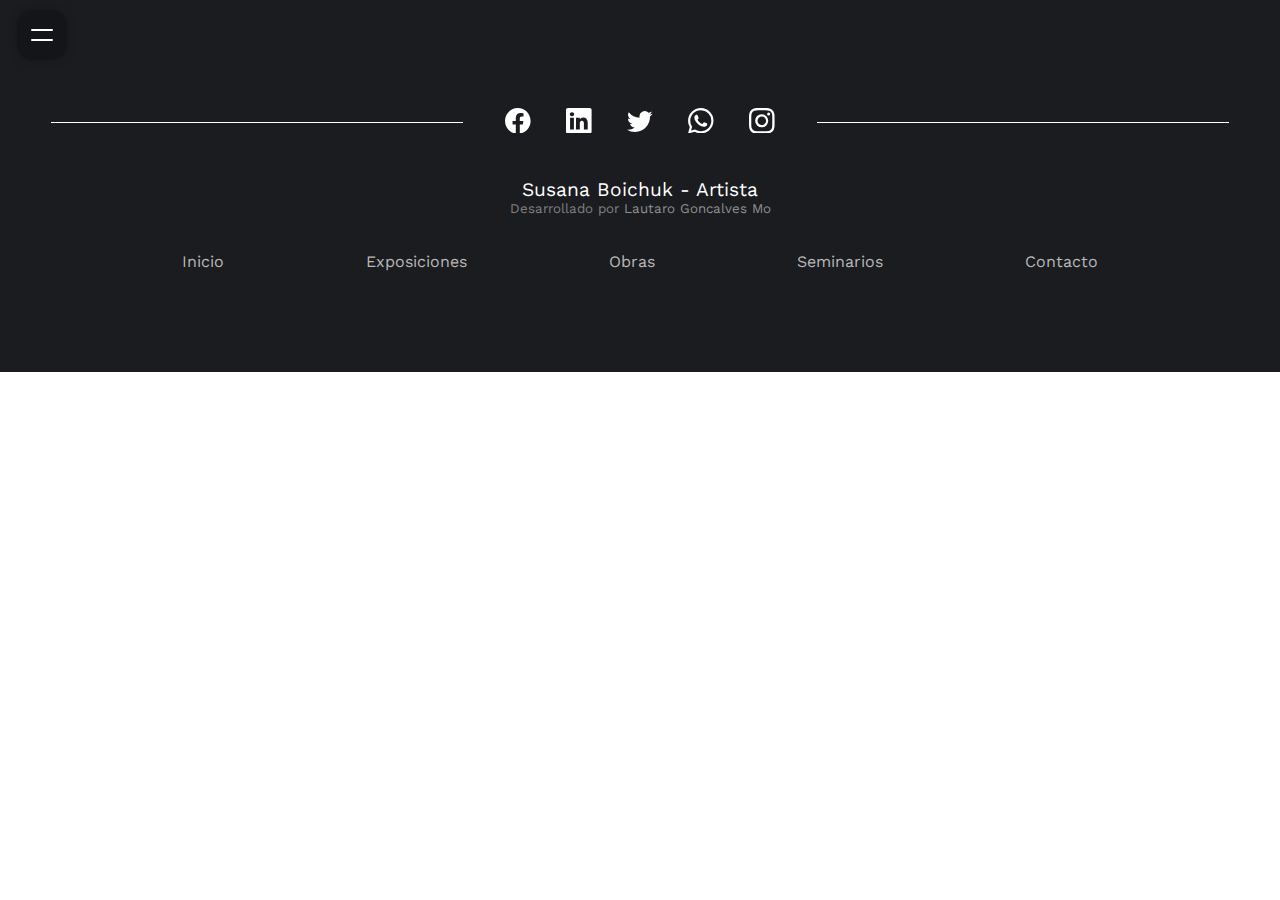
==== pages/contacto.html @ 37fabdef "31/8" ====
<!DOCTYPE html>
<html lang="en">
<head>
    <meta charset="UTF-8">
    <meta http-equiv="X-UA-Compatible" content="IE=edge">
    <meta name="viewport" content="width=device-width, initial-scale=1.0">
    <title>Susana Boichuk - Contacto</title>
    <link rel="stylesheet" href="../styles/styles.css">
    <!--LightBox 2-->
    <link rel="stylesheet" href="../styles/lightbox2/css/lightbox.css">
    <!-- Chrome, Firefox OS and Opera -->
    <meta name="theme-color" content="#fff">
    <!-- Windows Phone -->
    <meta name="msapplication-navbutton-color" content="#fff">
    <!-- iOS Safari -->
    <meta name="apple-mobile-web-app-status-bar-style" content="#fff">
</head>
<body id="body">
    <header>
        <div class="menu-icon menuBackground">
            <input class="menu-icon__cheeckbox" id="menuButton" type="checkbox">
            <div>
                <span class="menuLine"></span>
                <span class="menuLine"></span>
            </div>
        </div>
        <div id="menuSpace" class="invisible">
            <div id="menu">
                <div id="menuItems">
                    <a id="menuItemOption1" class="menuItemOption" href="../index.html">Inicio</a>
                    <a id="menuItemOption2" class="menuItemOption" href="exposiciones.html">Exposiciones</a>
                    <a id="menuItemOption3" class="menuItemOption" href="obras.html">Obras</a>
                    <a id="menuItemOption4" class="menuItemOption" href="seminarios.html">Seminarios</a> 
                    <a id="menuItemOption5" class="menuItemOption" onclick="closeMenu()">Contacto</a>
                </div>
            </div>
            <div id="menuBackground"></div>
        </div>
    </header>
    <main>
    </main>
    <footer>
        <div id="footerLogoContainer">
            <div>
                <a href="https://www.facebook.com">
                    <svg xmlns="http://www.w3.org/2000/svg" class="footerLogo" fill="currentColor" viewBox="0 0 16 16">
                        <path d="M16 8.049c0-4.446-3.582-8.05-8-8.05C3.58 0-.002 3.603-.002 8.05c0 4.017 2.926 7.347 6.75 7.951v-5.625h-2.03V8.05H6.75V6.275c0-2.017 1.195-3.131 3.022-3.131.876 0 1.791.157 1.791.157v1.98h-1.009c-.993 0-1.303.621-1.303 1.258v1.51h2.218l-.354 2.326H9.25V16c3.824-.604 6.75-3.934 6.75-7.951z"/>
                    </svg>
                </a>
                <a href="https://www.linkedin.com">
                    <svg xmlns="http://www.w3.org/2000/svg" class="footerLogo" fill="currentColor" viewBox="0 0 16 16">
                        <path d="M0 1.146C0 .513.526 0 1.175 0h13.65C15.474 0 16 .513 16 1.146v13.708c0 .633-.526 1.146-1.175 1.146H1.175C.526 16 0 15.487 0 14.854V1.146zm4.943 12.248V6.169H2.542v7.225h2.401zm-1.2-8.212c.837 0 1.358-.554 1.358-1.248-.015-.709-.52-1.248-1.342-1.248-.822 0-1.359.54-1.359 1.248 0 .694.521 1.248 1.327 1.248h.016zm4.908 8.212V9.359c0-.216.016-.432.08-.586.173-.431.568-.878 1.232-.878.869 0 1.216.662 1.216 1.634v3.865h2.401V9.25c0-2.22-1.184-3.252-2.764-3.252-1.274 0-1.845.7-2.165 1.193v.025h-.016a5.54 5.54 0 0 1 .016-.025V6.169h-2.4c.03.678 0 7.225 0 7.225h2.4z"/>
                    </svg>
                </a>
                <a href="https://www.twitter.com">
                    <svg xmlns="http://www.w3.org/2000/svg" class="footerLogo" fill="currentColor" viewBox="0 0 16 16">
                        <path d="M5.026 15c6.038 0 9.341-5.003 9.341-9.334 0-.14 0-.282-.006-.422A6.685 6.685 0 0 0 16 3.542a6.658 6.658 0 0 1-1.889.518 3.301 3.301 0 0 0 1.447-1.817 6.533 6.533 0 0 1-2.087.793A3.286 3.286 0 0 0 7.875 6.03a9.325 9.325 0 0 1-6.767-3.429 3.289 3.289 0 0 0 1.018 4.382A3.323 3.323 0 0 1 .64 6.575v.045a3.288 3.288 0 0 0 2.632 3.218 3.203 3.203 0 0 1-.865.115 3.23 3.23 0 0 1-.614-.057 3.283 3.283 0 0 0 3.067 2.277A6.588 6.588 0 0 1 .78 13.58a6.32 6.32 0 0 1-.78-.045A9.344 9.344 0 0 0 5.026 15z"/>
                    </svg>
                </a>
                <a href="https://www.whatsapp.com">
                    <svg xmlns="http://www.w3.org/2000/svg" class="footerLogo" fill="currentColor" viewBox="0 0 16 16">
                        <path d="M13.601 2.326A7.854 7.854 0 0 0 7.994 0C3.627 0 .068 3.558.064 7.926c0 1.399.366 2.76 1.057 3.965L0 16l4.204-1.102a7.933 7.933 0 0 0 3.79.965h.004c4.368 0 7.926-3.558 7.93-7.93A7.898 7.898 0 0 0 13.6 2.326zM7.994 14.521a6.573 6.573 0 0 1-3.356-.92l-.24-.144-2.494.654.666-2.433-.156-.251a6.56 6.56 0 0 1-1.007-3.505c0-3.626 2.957-6.584 6.591-6.584a6.56 6.56 0 0 1 4.66 1.931 6.557 6.557 0 0 1 1.928 4.66c-.004 3.639-2.961 6.592-6.592 6.592zm3.615-4.934c-.197-.099-1.17-.578-1.353-.646-.182-.065-.315-.099-.445.099-.133.197-.513.646-.627.775-.114.133-.232.148-.43.05-.197-.1-.836-.308-1.592-.985-.59-.525-.985-1.175-1.103-1.372-.114-.198-.011-.304.088-.403.087-.088.197-.232.296-.346.1-.114.133-.198.198-.33.065-.134.034-.248-.015-.347-.05-.099-.445-1.076-.612-1.47-.16-.389-.323-.335-.445-.34-.114-.007-.247-.007-.38-.007a.729.729 0 0 0-.529.247c-.182.198-.691.677-.691 1.654 0 .977.71 1.916.81 2.049.098.133 1.394 2.132 3.383 2.992.47.205.84.326 1.129.418.475.152.904.129 1.246.08.38-.058 1.171-.48 1.338-.943.164-.464.164-.86.114-.943-.049-.084-.182-.133-.38-.232z"/>
                    </svg>
                </a>
                <a href="https://www.instagram.com">
                    <svg xmlns="http://www.w3.org/2000/svg" class="footerLogo" fill="currentColor" viewBox="0 0 16 16">
                        <path d="M8 0C5.829 0 5.556.01 4.703.048 3.85.088 3.269.222 2.76.42a3.917 3.917 0 0 0-1.417.923A3.927 3.927 0 0 0 .42 2.76C.222 3.268.087 3.85.048 4.7.01 5.555 0 5.827 0 8.001c0 2.172.01 2.444.048 3.297.04.852.174 1.433.372 1.942.205.526.478.972.923 1.417.444.445.89.719 1.416.923.51.198 1.09.333 1.942.372C5.555 15.99 5.827 16 8 16s2.444-.01 3.298-.048c.851-.04 1.434-.174 1.943-.372a3.916 3.916 0 0 0 1.416-.923c.445-.445.718-.891.923-1.417.197-.509.332-1.09.372-1.942C15.99 10.445 16 10.173 16 8s-.01-2.445-.048-3.299c-.04-.851-.175-1.433-.372-1.941a3.926 3.926 0 0 0-.923-1.417A3.911 3.911 0 0 0 13.24.42c-.51-.198-1.092-.333-1.943-.372C10.443.01 10.172 0 7.998 0h.003zm-.717 1.442h.718c2.136 0 2.389.007 3.232.046.78.035 1.204.166 1.486.275.373.145.64.319.92.599.28.28.453.546.598.92.11.281.24.705.275 1.485.039.843.047 1.096.047 3.231s-.008 2.389-.047 3.232c-.035.78-.166 1.203-.275 1.485a2.47 2.47 0 0 1-.599.919c-.28.28-.546.453-.92.598-.28.11-.704.24-1.485.276-.843.038-1.096.047-3.232.047s-2.39-.009-3.233-.047c-.78-.036-1.203-.166-1.485-.276a2.478 2.478 0 0 1-.92-.598 2.48 2.48 0 0 1-.6-.92c-.109-.281-.24-.705-.275-1.485-.038-.843-.046-1.096-.046-3.233 0-2.136.008-2.388.046-3.231.036-.78.166-1.204.276-1.486.145-.373.319-.64.599-.92.28-.28.546-.453.92-.598.282-.11.705-.24 1.485-.276.738-.034 1.024-.044 2.515-.045v.002zm4.988 1.328a.96.96 0 1 0 0 1.92.96.96 0 0 0 0-1.92zm-4.27 1.122a4.109 4.109 0 1 0 0 8.217 4.109 4.109 0 0 0 0-8.217zm0 1.441a2.667 2.667 0 1 1 0 5.334 2.667 2.667 0 0 1 0-5.334z"/>
                    </svg>
                </a>
            </div>
        </div>
        <div id="footerCredits">
            <p>Susana Boichuk - Artista</p>
            <p>Desarrollado por <a href="https://www.github.com/lautigoncs">Lautaro Goncalves Mo</a></p>
        </div>
        <div id="footerSubPages">
            <a class="footerSubPageOption">Inicio</a>
            <a class="footerSubPageOption">Exposiciones</a>
            <a class="footerSubPageOption">Obras</a>
            <a class="footerSubPageOption">Seminarios</a> 
            <a class="footerSubPageOption">Contacto</a>
        </div>
    </footer>
    <script src="../js/menu.js" defer></script>
    <script src="../styles/lightbox2/js/lightbox-plus-jquery.js" defer></script>
</body>
</html>
---- styles/styles.css ----
@import url("https://fonts.googleapis.com/css2?family=Dancing+Script:wght@400;500;600;700&display=swap");
@import url("https://fonts.googleapis.com/css2?family=Work+Sans:ital,wght@0,100;0,200;0,300;0,400;0,500;0,600;0,700;0,800;0,900;1,100;1,200;1,300;1,400;1,500;1,600;1,700;1,800;1,900&display=swap");
.menu-icon {
  position: fixed;
  z-index: 101;
  width: 50px;
  height: 50px;
  cursor: pointer;
  margin: 10px 17px 17px;
  border-radius: 15px;
  transition: all 0.2s cubic-bezier(0.1, 0.82, 0.76, 0.965);
}
.menu-icon .menu-icon__cheeckbox {
  display: block;
  width: 100%;
  height: 100%;
  position: relative;
  cursor: pointer;
  z-index: 2;
  -webkit-touch-callout: none;
  position: absolute;
  opacity: 0;
}
.menu-icon div {
  margin: auto;
  position: absolute;
  top: 0;
  right: 0;
  left: 0;
  bottom: 0;
  width: 22px;
  height: 12px;
}
.menu-icon span {
  position: absolute;
  display: block;
  width: 100%;
  height: 2px;
  background-color: #fff;
  border-radius: 1px;
  transition: all 0.2s cubic-bezier(0.1, 0.82, 0.76, 0.965);
}
.menu-icon span:first-of-type {
  top: 0;
}
.menu-icon span:last-of-type {
  bottom: 0;
}
.menu-icon.active span:first-of-type,
.menu-icon .menu-icon__cheeckbox:checked + div span:first-of-type {
  transform: rotate(45deg);
  top: 5px;
}
.menu-icon.active span:last-of-type,
.menu-icon .menu-icon__cheeckbox:checked + div span:last-of-type {
  transform: rotate(-45deg);
  bottom: 5px;
}
.menu-icon.active:hover span:first-of-type, .menu-icon.active:hover span:last-of-type, .menu-icon:hover .menu-icon__cheeckbox:checked + div span:first-of-type, .menu-icon:hover .menu-icon__cheeckbox:checked + div span:last-of-type {
  width: 22px;
}
@media (min-width: 1024px) {
  .menu-icon:hover span:first-of-type {
    width: 26px;
  }
  .menu-icon:hover span:last-of-type {
    width: 12px;
  }
}

@media (max-width: 750px) {
  .menu-icon {
    margin: 2% !important;
  }
}
.menuBackground {
  box-shadow: 0px 0px 10px rgba(0, 0, 0, 0.203);
  background-color: rgba(0, 0, 0, 0.24);
}

/* handwritten font */
/* text font */
/* hero  section */
#mainHeroMain {
  display: flex;
  flex-direction: column;
  align-items: center;
  justify-content: center;
  margin-bottom: 50px;
}

#mainHeroContent {
  position: absolute;
  display: flex;
  height: 83vh;
  width: 83vw;
  flex-direction: column;
  justify-content: center;
  align-items: center;
  background-color: rgba(204, 157, 139, 0.29);
  backdrop-filter: blur(14px);
  -webkit-backdrop-filter: blur(14px);
  border-radius: 10px;
  box-shadow: 0px 0px 50px rgba(0, 0, 0, 0.4392156863);
}
#mainHeroContent a {
  width: 100%;
  text-align: center;
}

.mainHeroMainBackground {
  height: 98vh;
  width: 98vw;
  background-image: url(../assets/main/heroBG.jpg);
  background-size: cover;
  background-position: center;
  margin: 10px;
  border-radius: 10px;
}

.mainTitle {
  font-size: 5vw;
  font-family: "Dancing Script", cursive !important;
  color: white;
  text-shadow: 0px 0px 15px rgb(0, 0, 0);
}

.SBButton {
  padding: 1%;
  border: solid 4px white;
  color: white;
  background-color: rgba(255, 255, 255, 0.48);
  font-family: "Work Sans", sans-serif;
  border-radius: 66px;
  transform: translateZ(0);
  font-size: 1.5vw;
  width: 15%;
  cursor: pointer;
  transition: transform 0.3s, background-color 0.3s, box-shadow 0.8s, border 0.3s;
}
.SBButton:hover {
  transform: scale(103%);
  background-color: rgba(255, 255, 255, 0.573);
  box-shadow: 0px 0px 20px rgba(255, 255, 255, 0.234);
}
@media (max-width: 1024px) {
  .SBButton:hover {
    transform: scale(100%);
    background-color: rgba(255, 255, 255, 0.48);
    box-shadow: 0px 0px 0px;
  }
}
.SBButton:active {
  transform: scale(96.5%);
  background-color: rgba(255, 255, 255, 0.413);
  box-shadow: 0px 0px 10px rgba(255, 255, 255, 0.334);
  border: solid 4px rgb(212, 212, 212);
}

.SBBUttonDark {
  border: solid 2px rgb(0, 0, 0);
  color: black;
  background-color: rgba(184, 184, 184, 0.28);
  width: 27%;
}
.SBBUttonDark:hover {
  background-color: rgba(0, 0, 0, 0.168);
  box-shadow: 0px 0px 20px rgba(0, 0, 0, 0.234);
}
@media (max-width: 1024px) {
  .SBBUttonDark:hover {
    background-color: rgba(184, 184, 184, 0.28);
    box-shadow: 0px 0px 0px;
  }
}
.SBBUttonDark:active {
  background-color: rgba(51, 51, 51, 0.413);
  box-shadow: 0px 0px 10px rgba(0, 0, 0, 0.334);
  border: solid 2px rgb(0, 0, 0);
}

@media (max-width: 1200px) and (min-width: 651px) {
  .mainTitle {
    font-size: 8vw;
  }
  .SBButton {
    font-size: 2.5vw;
    width: 18%;
  }
  .SBBUttonDark {
    width: 70%;
  }
}
@media (max-width: 650px) {
  .mainTitle {
    font-size: 10vw;
  }
  .SBButton {
    font-size: 3.5vw;
    width: 22%;
    border: solid 2px white;
  }
  .SBButton:active {
    border: solid 2px rgb(212, 212, 212);
  }
  .SBBUttonDark {
    width: 70%;
    border: solid 2px black;
  }
  .SBBUttonDark:active {
    border: solid 2px rgb(0, 0, 0);
  }
}
@media (max-width: 500px) {
  .mainTitle {
    font-size: 12vw;
    text-align: center;
  }
  .SBButton {
    font-size: 5.5vw;
    width: 33%;
    margin: 2%;
  }
  .SBBUttonDark {
    width: 67%;
  }
  .mainHeroMainBackground {
    width: 96vw;
  }
}
/* text  section */
.mainTextSection {
  display: flex;
  min-height: 35vh;
  align-items: center;
  padding: 1.5% 3%;
}
.mainTextSection:last-child {
  flex-direction: row-reverse;
}

.mainTxtText {
  font-family: "Work Sans", sans-serif;
  font-weight: 300;
  position: relative;
  background-color: #fff;
  font-size: 1.4vw;
  margin-bottom: 5%;
}

.mainTextContainer {
  display: flex;
  flex-direction: column;
  position: relative;
  left: 55px;
}
.mainTextContainer a {
  text-align: start !important;
}

#mainTxt2 {
  position: relative !important;
  left: -56px !important;
  text-align: right !important;
}
#mainTxt2 a {
  text-align: right !important;
}

.mainTxtImg {
  border-radius: 10px;
}

@media (max-width: 1200px) and (min-width: 801px) {
  .mainTxtImg {
    width: 43vw;
  }
  .mainTxtText {
    font-size: 1.7vw;
  }
}
@media (max-width: 800px) and (min-width: 651px) {
  .mainTxtImg {
    width: 60vw;
  }
}
@media (max-width: 900px) {
  .mainTextSection {
    flex-direction: column-reverse !important;
    margin: 2%;
    min-height: 100vw;
    justify-content: flex-end;
  }
  .mainTextSection p, .mainTextSection #mainTxt2 {
    text-align: center !important;
    max-width: 100%;
    font-size: 3.5vw;
    left: 0 !important;
  }
  .mainTextSection p a, .mainTextSection #mainTxt2 a {
    text-align: center !important;
  }
  .mainTextSection .mainTextContainer {
    left: 0 !important;
  }
  .mainTextSection .mainTextContainer a {
    text-align: center !important;
  }
  .mainTxtImg {
    width: 70vw;
  }
}
@media (max-width: 500px) {
  .mainTextSection {
    height: 123vw;
  }
  .mainTextSection p, .mainTextSection #mainTxt2 {
    max-width: 100%;
    font-size: 3.5vw;
  }
  .mainTxtImg {
    width: 90vw;
  }
}
/* featured  section */
#featuredSection {
  display: flex;
  flex-direction: column;
  align-items: center;
  justify-items: center;
  padding: 3%;
  margin-top: 3%;
  background-image: linear-gradient(180deg, rgb(255, 255, 255) 0%, rgb(168, 168, 168) 100%);
}
#featuredSection h2 {
  font-family: "Work Sans", sans-serif;
  font-weight: normal;
  font-size: 2vw;
}

.allPaintingsButton {
  width: 100%;
  text-align: center;
}

.featuredImg {
  width: 22vw;
  height: 100%;
}

.fetaturedImageContainer {
  display: flex;
  flex-direction: column;
  background-color: #fff;
  margin: 1vw 0;
  align-items: center;
  align-content: center;
  color: black;
  text-decoration: none;
  font-family: "Work Sans", sans-serif;
  box-shadow: 0px 0px 15px rgba(0, 0, 0, 0.2135);
  border-radius: 10px;
  transition: transform 0.5s, outline 0.5s, box-shadow 0.5s;
}
.fetaturedImageContainer img {
  border-radius: 5px;
  margin: 5px;
}
.fetaturedImageContainer p {
  margin: 1%;
  text-align: center;
}
.fetaturedImageContainer:hover {
  transform: scale(102%);
  box-shadow: 0px 0px 25px rgba(0, 0, 0, 0.434);
}
@media (max-width: 1000px) {
  .fetaturedImageContainer:hover {
    transform: scale(100%);
    box-shadow: 0px 0px 15px rgba(0, 0, 0, 0.2135);
  }
}
.fetaturedImageContainer:active {
  transform: scale(99%);
  box-shadow: 0px 0px 15px rgba(0, 0, 0, 0.2135);
}

#featuredImagesSection {
  display: flex;
  flex-wrap: wrap;
  justify-content: space-evenly;
}

@media (max-width: 1000px) {
  #featuredSection h2 {
    font-size: 4vw;
  }
}
@media (max-width: 900px) {
  .featuredImg {
    width: 40vw !important;
  }
}
@media (max-width: 650px) {
  .featuredImg {
    width: 78vw !important;
  }
  #featuredSection h2 {
    font-size: 8vw;
  }
}
#menuBackground {
  position: fixed;
  z-index: 99;
  overflow: hidden;
  background-color: rgba(255, 184, 146, 0.518);
  height: 100vh;
  width: 100vw;
  backdrop-filter: blur(20px);
  -webkit-backdrop-filter: blur(20px);
  animation-name: backgroundStart;
  animation-duration: 0.8s;
}

#menu {
  display: flex;
  align-items: center;
  justify-content: center;
  position: fixed;
  z-index: 100;
  height: 100vh;
  width: 100vw;
}

#menuItems {
  display: flex;
  flex-direction: column;
  height: 75%;
  width: 25%;
  align-items: center;
  justify-content: center;
}
#menuItems a {
  font-size: 2.5vw;
  margin-bottom: 10vh;
  color: white;
  text-decoration: none !important;
}
#menuItems a:last-child {
  margin-bottom: 0;
}

@media (max-height: 600px) {
  #menuItems {
    flex-direction: row;
    width: 100%;
  }
  #menuItems a {
    margin-bottom: 0 !important;
    margin-right: 4vw !important;
    font-size: 3vw !important;
  }
  #menuItems a:last-of-type {
    margin-right: 0 !important;
  }
}
@media (max-width: 750px) {
  #menuItems {
    width: 50%;
  }
  #menuItemOption1 {
    font-size: 4.5vw !important;
    margin-bottom: 5vh !important;
  }
  #menuItemOption2 {
    font-size: 4.5vw !important;
    margin-bottom: 5vh !important;
  }
  #menuItemOption3 {
    font-size: 4.5vw !important;
    margin-bottom: 5vh !important;
  }
  #menuItemOption4 {
    font-size: 4.5vw !important;
    margin-bottom: 5vh !important;
  }
  #menuItemOption5 {
    font-size: 4.5vw !important;
    margin-bottom: 5vh !important;
  }
}
@media (max-width: 450px) {
  #menuItemOption1 {
    font-size: 11vw !important;
    margin-bottom: 4vh !important;
  }
  #menuItemOption2 {
    font-size: 11vw !important;
    margin-bottom: 4vh !important;
  }
  #menuItemOption3 {
    font-size: 11vw !important;
    margin-bottom: 4vh !important;
  }
  #menuItemOption4 {
    font-size: 11vw !important;
    margin-bottom: 4vh !important;
  }
  #menuItemOption5 {
    font-size: 11vw !important;
    margin-bottom: 4vh !important;
  }
}
/*animation start*/
#menuItemOption1 {
  animation-name: menuItemStart;
  animation-duration: 1.2s;
  font-family: "Work Sans", sans-serif;
  transition: transform 0.3s;
}
#menuItemOption1:hover {
  transform: scale(110%);
  cursor: pointer;
}
@media (max-width: 1024px) {
  #menuItemOption1:hover {
    transform: scale(100%);
  }
}
#menuItemOption1:active {
  transform: scale(98%);
}

#menuItemOption2 {
  animation-name: menuItemStart;
  animation-duration: 1.4s;
  font-family: "Work Sans", sans-serif;
  transition: transform 0.3s;
}
#menuItemOption2:hover {
  transform: scale(110%);
  cursor: pointer;
}
@media (max-width: 1024px) {
  #menuItemOption2:hover {
    transform: scale(100%);
  }
}
#menuItemOption2:active {
  transform: scale(98%);
}

#menuItemOption3 {
  animation-name: menuItemStart;
  animation-duration: 1.6s;
  font-family: "Work Sans", sans-serif;
  transition: transform 0.3s;
}
#menuItemOption3:hover {
  transform: scale(110%);
  cursor: pointer;
}
@media (max-width: 1024px) {
  #menuItemOption3:hover {
    transform: scale(100%);
  }
}
#menuItemOption3:active {
  transform: scale(98%);
}

#menuItemOption4 {
  animation-name: menuItemStart;
  animation-duration: 1.8s;
  font-family: "Work Sans", sans-serif;
  transition: transform 0.3s;
}
#menuItemOption4:hover {
  transform: scale(110%);
  cursor: pointer;
}
@media (max-width: 1024px) {
  #menuItemOption4:hover {
    transform: scale(100%);
  }
}
#menuItemOption4:active {
  transform: scale(98%);
}

#menuItemOption5 {
  animation-name: menuItemStart;
  animation-duration: 2s;
  font-family: "Work Sans", sans-serif;
  transition: transform 0.3s;
}
#menuItemOption5:hover {
  transform: scale(110%);
  cursor: pointer;
}
@media (max-width: 1024px) {
  #menuItemOption5:hover {
    transform: scale(100%);
  }
}
#menuItemOption5:active {
  transform: scale(98%);
}

@keyframes menuItemStart {
  0% {
    transform: translateY(150px);
    opacity: 0;
  }
  100% {
    transform: translateY(0);
    opacity: 100;
  }
}
@keyframes backgroundStart {
  0% {
    opacity: 0;
  }
  100% {
    opacity: 100%;
  }
}
/*animation end*/
.menuBackgroundEnd {
  animation-name: menuBackgroundEnd !important;
  animation-duration: 0.5s !important;
}

.menuItemOptionEnd {
  animation-name: menuItemOptionEnd !important;
  animation-duration: 0.4s !important;
  animation-timing-function: ease-in;
  animation-fill-mode: both;
}

@keyframes menuBackgroundEnd {
  100% {
    opacity: 100%;
  }
  100% {
    opacity: 0;
  }
}
@keyframes menuItemOptionEnd {
  0% {
    transform: translateY(0);
    opacity: 100;
  }
  100% {
    transform: translateY(50px);
    opacity: 0;
  }
}
footer {
  min-height: 30vh;
  background-color: rgb(27, 28, 32);
  padding: 4%;
  display: flex;
  justify-content: center;
  align-items: center;
  flex-direction: column;
}

#footerLogoContainer {
  display: flex;
  width: 100%;
  justify-content: space-between;
  align-items: center;
}
#footerLogoContainer div {
  display: flex;
  justify-content: center;
  align-items: center;
  width: 30%;
}
#footerLogoContainer div a {
  margin: 5%;
}
#footerLogoContainer::before, #footerLogoContainer::after {
  width: 35%;
  content: "";
  border-top: 1px solid #ffffff;
}

.footerLogo {
  height: 2vw;
  color: white;
  transition: color 0.05s, transform 0.05s;
}
.footerLogo:active {
  color: gray;
  transform: scale(95%);
}

.footerLines {
  border-top: solid 1px gray;
  height: 50px;
  width: 100%;
  position: absolute;
}

#footerCredits {
  display: flex;
  flex-direction: column;
  align-items: center;
  color: white;
  font-family: "Work Sans", sans-serif;
  margin: 2%;
}
#footerCredits p:first-of-type {
  font-size: 1.5vw;
}
#footerCredits p:last-of-type {
  color: gray;
  font-size: smaller;
}
#footerCredits p a {
  color: rgb(144, 144, 144);
  text-decoration: none;
  transition: color 0.5s, transform 0.1s;
}
#footerCredits p a:hover {
  color: gray;
}
#footerCredits p a:active {
  display: inline-block;
  color: rgb(80, 80, 80);
  transform: scale(98%);
}

@media (max-width: 1000px) {
  #footerLogoContainer:before, #footerLogoContainer:after {
    width: 30%;
  }
  .footerLogo {
    height: 4vw;
  }
  #footerCredits p {
    text-align: center;
  }
  #footerCredits p:first-of-type {
    font-size: 2.5vw;
  }
}
@media (max-width: 550px) {
  #footerLogoContainer {
    margin: 5%;
  }
  #footerLogoContainer:before, #footerLogoContainer:after {
    width: 25%;
  }
  .footerLogo {
    height: 5vw;
  }
  #footerCredits {
    margin: 5%;
  }
  #footerCredits p:first-of-type {
    font-size: 5vw;
  }
  #footerSubPages {
    margin: 5%;
  }
}
@media (max-width: 400px) {
  #footerLogoContainer {
    margin: 10%;
  }
  #footerLogoContainer:before, #footerLogoContainer:after {
    width: 20%;
  }
  .footerLogo {
    height: 7vw;
  }
  #footerCredits {
    margin: 5%;
  }
  #footerCredits p:first-of-type {
    font-size: 6vw;
  }
  #footerSubPages {
    margin: 10%;
  }
}
#footerSubPages {
  display: flex;
  flex-wrap: wrap;
  width: 100%;
  justify-content: space-evenly;
}
#footerSubPages .footerSubPageOption {
  color: #b8b8b8;
  text-decoration: none;
  font-family: "Work Sans", sans-serif;
  margin: 1%;
  cursor: pointer;
  transition: color 0.1s, transform 0.1s;
}
#footerSubPages .footerSubPageOption:hover {
  color: rgb(214, 214, 214);
}
#footerSubPages .footerSubPageOption:active {
  color: rgb(100, 100, 100);
  transform: scale(98%);
}

* {
  margin: 0;
  border: 0;
}

html {
  scroll-behavior: smooth;
}

.disbleScrolling {
  height: 100%;
  overflow: hidden;
}

.invisible {
  display: none;
}

/*# sourceMappingURL=styles.css.map */
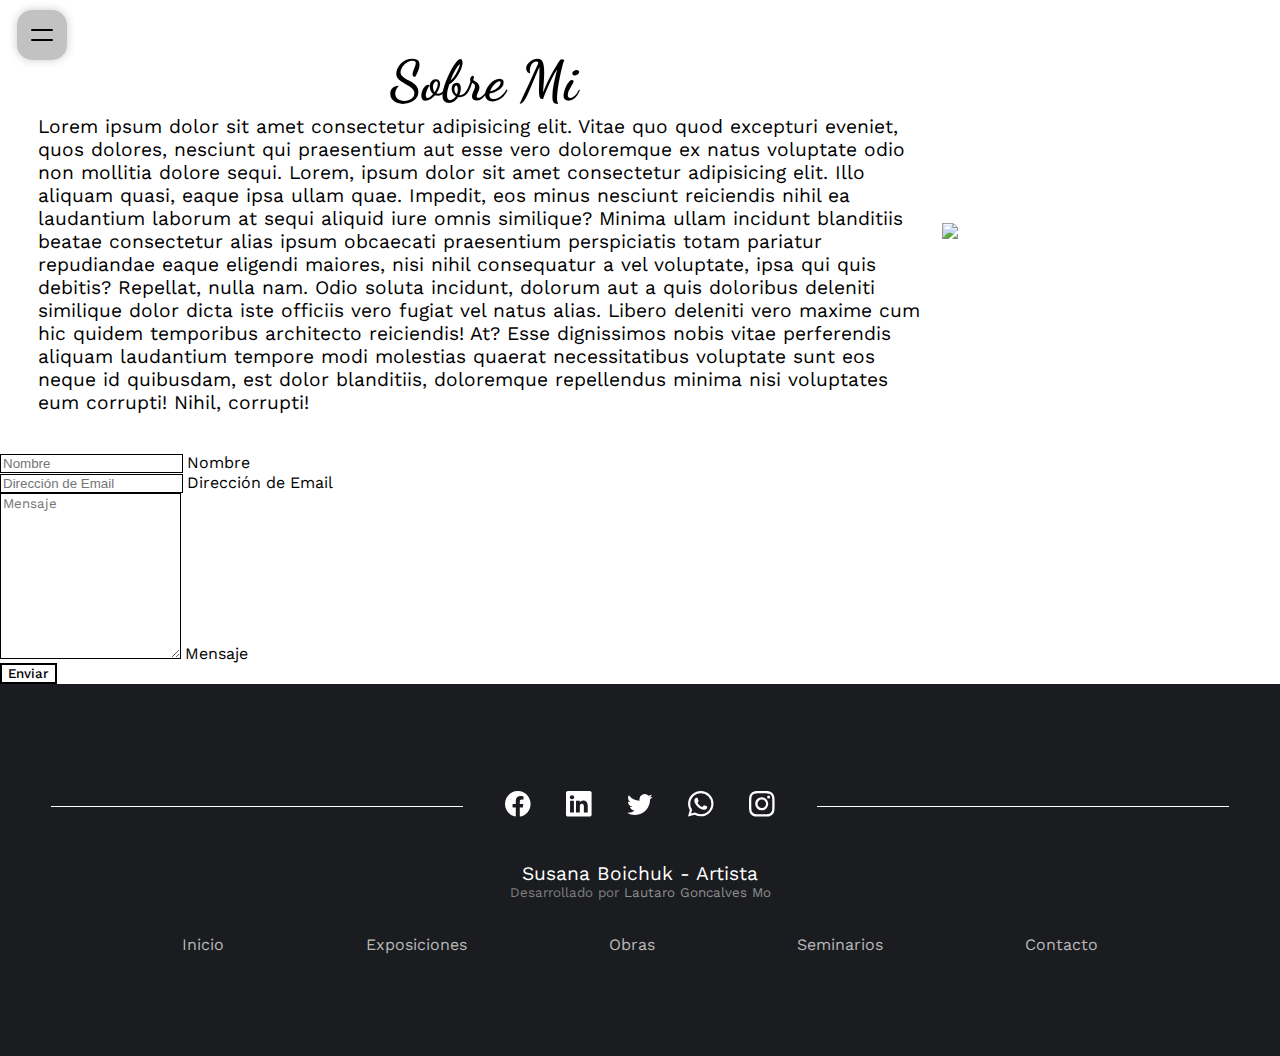
==== commit 961f0bd8: "6/9 - 16hs" ====
--- a/pages/contacto.html
+++ b/pages/contacto.html
@@ -6,6 +6,8 @@
     <meta name="viewport" content="width=device-width, initial-scale=1.0">
     <title>Susana Boichuk - Contacto</title>
     <link rel="stylesheet" href="../styles/styles.css">
+    <!--Bootstrap-->
+    <link href="https://cdn.jsdelivr.net/npm/bootstrap@5.2.0/dist/css/bootstrap.min.css" rel="stylesheet" integrity="sha384-gH2yIJqKdNHPEq0n4Mqa/HGKIhSkIHeL5AyhkYV8i59U5AR6csBvApHHNl/vI1Bx" crossorigin="anonymous">
     <!--LightBox 2-->
     <link rel="stylesheet" href="../styles/lightbox2/css/lightbox.css">
     <!-- Chrome, Firefox OS and Opera -->
@@ -14,9 +16,13 @@
     <meta name="msapplication-navbutton-color" content="#fff">
     <!-- iOS Safari -->
     <meta name="apple-mobile-web-app-status-bar-style" content="#fff">
+    <script type="text/javascript" src="https://cdn.jsdelivr.net/npm/@emailjs/browser@3/dist/email.min.js"></script>
+    <script type="text/javascript">
+        emailjs.init('9it1OXsPSgNdyp2RY')
+    </script>
 </head>
-<body id="body">
-    <header>
+<body id="body" class="lightSection">
+    <header class="headerFix">
         <div class="menu-icon menuBackground">
             <input class="menu-icon__cheeckbox" id="menuButton" type="checkbox">
             <div>
@@ -38,6 +44,39 @@
         </div>
     </header>
     <main>
+        <article id="contactInfo">
+            <div id="contactInfoContent">
+                <div>
+                    <h1>Sobre Mi</h1>
+                    <p>Lorem ipsum dolor sit amet consectetur adipisicing elit. Vitae quo quod excepturi eveniet, quos dolores, nesciunt qui praesentium aut esse vero doloremque ex natus voluptate odio non mollitia dolore sequi. Lorem, ipsum dolor sit amet consectetur adipisicing elit. Illo aliquam quasi, eaque ipsa ullam quae. Impedit, eos minus nesciunt reiciendis nihil ea laudantium laborum at sequi aliquid iure omnis similique?
+                    Minima ullam incidunt blanditiis beatae consectetur alias ipsum obcaecati praesentium perspiciatis totam pariatur repudiandae eaque eligendi maiores, nisi nihil consequatur a vel voluptate, ipsa qui quis debitis? Repellat, nulla nam.
+                    Odio soluta incidunt, dolorum aut a quis doloribus deleniti similique dolor dicta iste officiis vero fugiat vel natus alias. Libero deleniti vero maxime cum hic quidem temporibus architecto reiciendis! At?
+                    Esse dignissimos nobis vitae perferendis aliquam laudantium tempore modi molestias quaerat necessitatibus voluptate sunt eos neque id quibusdam, est dolor blanditiis, doloremque repellendus minima nisi voluptates eum corrupti! Nihil, corrupti!</p>
+                </div>
+                <img src="https://placedog.net/200/200">
+            </div>
+        </article>
+        <article>
+            <div class="container">
+                <form id="contactForm">
+                    <div class="form-floating mb-3">
+                        <input class="form-control" id="name" type="text" placeholder="Nombre" name="from_name" data-sb-validations="required" required>
+                        <label for="nombre">Nombre</label>
+                    </div>
+                    <div class="form-floating mb-3">
+                        <input class="form-control" name="user_email" id="email" type="email" placeholder="Dirección de Email" data-sb-validations="required,email" required>
+                        <label for="direccionDeEmail">Dirección de Email</label>
+                    </div>
+                    <div class="form-floating mb-3">
+                        <textarea class="form-control" id="message" name="message" type="text" placeholder="Mensaje" style="height: 10rem;" data-sb-validations="required" required></textarea>
+                        <label for="mensaje">Mensaje</label>
+                    </div>
+                    <div class="d-grid">
+                        <button class="btn btn-primary btn-lg" id="submit" type="submit">Enviar</button>
+                    </div>
+                </form>
+            </div>
+        </article>
     </main>
     <footer>
         <div id="footerLogoContainer">
@@ -83,5 +122,7 @@
     </footer>
     <script src="../js/menu.js" defer></script>
     <script src="../styles/lightbox2/js/lightbox-plus-jquery.js" defer></script>
+    <script src="../js/contactForm.js" defer></script>
+    <script src="https://cdn.jsdelivr.net/npm/bootstrap@5.2.0/dist/js/bootstrap.bundle.min.js" integrity="sha384-A3rJD856KowSb7dwlZdYEkO39Gagi7vIsF0jrRAoQmDKKtQBHUuLZ9AsSv4jD4Xa" crossorigin="anonymous"></script>
 </body>
 </html>--- a/styles/styles.css
+++ b/styles/styles.css
@@ -409,6 +409,59 @@
     font-size: 8vw;
   }
 }
+#contactInfoContent {
+  display: flex;
+  align-items: center;
+  justify-content: center;
+  align-content: center;
+  font-family: "Work Sans", sans-serif;
+  font-size: 1.2rem;
+}
+#contactInfoContent img {
+  width: 350px;
+  margin: 1%;
+}
+#contactInfoContent div {
+  display: flex;
+  flex-direction: column;
+  justify-content: space-evenly;
+  min-height: 38vh;
+  width: 90%;
+}
+
+#contactInfo {
+  padding: 3%;
+}
+#contactInfo h1 {
+  text-align: center;
+  font-family: "Dancing Script", cursive !important;
+  font-size: 3.5rem;
+}
+
+.headerFix {
+  height: 1vh;
+}
+
+.form-floating .form-control {
+  border: solid 1px black !important;
+}
+.form-floating label, .form-floating textarea {
+  font-family: "Work Sans", sans-serif !important;
+}
+
+#submit {
+  background-color: #fff;
+  border: solid 2px black;
+  color: black;
+  font-weight: 500;
+  font-family: "Work Sans", sans-serif !important;
+}
+#submit:hover {
+  background-color: black;
+  border: solid 2px white;
+  color: white;
+}
+
 #menuBackground {
   position: fixed;
   z-index: 99;
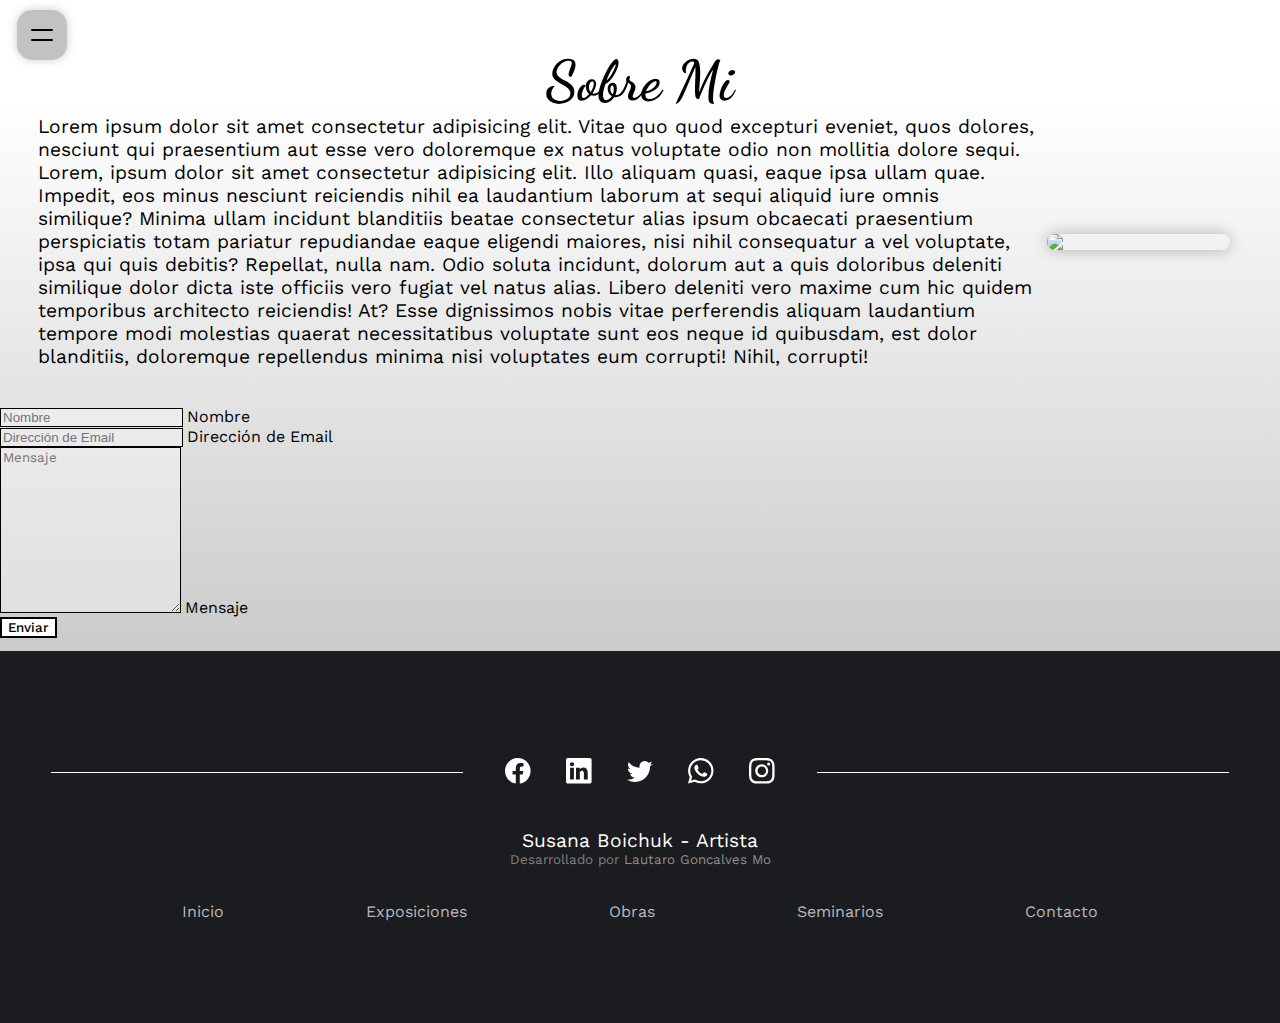
==== commit 09c3f115: "8/9" ====
--- a/pages/contacto.html
+++ b/pages/contacto.html
@@ -21,7 +21,7 @@
         emailjs.init('9it1OXsPSgNdyp2RY')
     </script>
 </head>
-<body id="body" class="lightSection">
+<body id="body" class="lightSection contactBody">
     <header class="headerFix">
         <div class="menu-icon menuBackground">
             <input class="menu-icon__cheeckbox" id="menuButton" type="checkbox">
@@ -45,18 +45,16 @@
     </header>
     <main>
         <article id="contactInfo">
+            <h1 class="m-2">Sobre Mi</h1>
             <div id="contactInfoContent">
-                <div>
-                    <h1>Sobre Mi</h1>
                     <p>Lorem ipsum dolor sit amet consectetur adipisicing elit. Vitae quo quod excepturi eveniet, quos dolores, nesciunt qui praesentium aut esse vero doloremque ex natus voluptate odio non mollitia dolore sequi. Lorem, ipsum dolor sit amet consectetur adipisicing elit. Illo aliquam quasi, eaque ipsa ullam quae. Impedit, eos minus nesciunt reiciendis nihil ea laudantium laborum at sequi aliquid iure omnis similique?
                     Minima ullam incidunt blanditiis beatae consectetur alias ipsum obcaecati praesentium perspiciatis totam pariatur repudiandae eaque eligendi maiores, nisi nihil consequatur a vel voluptate, ipsa qui quis debitis? Repellat, nulla nam.
                     Odio soluta incidunt, dolorum aut a quis doloribus deleniti similique dolor dicta iste officiis vero fugiat vel natus alias. Libero deleniti vero maxime cum hic quidem temporibus architecto reiciendis! At?
                     Esse dignissimos nobis vitae perferendis aliquam laudantium tempore modi molestias quaerat necessitatibus voluptate sunt eos neque id quibusdam, est dolor blanditiis, doloremque repellendus minima nisi voluptates eum corrupti! Nihil, corrupti!</p>
-                </div>
-                <img src="https://placedog.net/200/200">
+                    <img src="https://placedog.net/200/200">
             </div>
         </article>
-        <article>
+        <article class="m-5">
             <div class="container">
                 <form id="contactForm">
                     <div class="form-floating mb-3">
@@ -71,7 +69,7 @@
                         <textarea class="form-control" id="message" name="message" type="text" placeholder="Mensaje" style="height: 10rem;" data-sb-validations="required" required></textarea>
                         <label for="mensaje">Mensaje</label>
                     </div>
-                    <div class="d-grid">
+                    <div class="d-grid mb-3">
                         <button class="btn btn-primary btn-lg" id="submit" type="submit">Enviar</button>
                     </div>
                 </form>
--- a/styles/styles.css
+++ b/styles/styles.css
@@ -418,15 +418,15 @@
   font-size: 1.2rem;
 }
 #contactInfoContent img {
-  width: 350px;
+  width: clamp(250px, 45vw, 500%);
   margin: 1%;
-}
-#contactInfoContent div {
-  display: flex;
-  flex-direction: column;
-  justify-content: space-evenly;
-  min-height: 38vh;
-  width: 90%;
+  box-shadow: 0px 0px 15px rgba(0, 0, 0, 0.271);
+  border-radius: 10px;
+}
+@media (min-width: 990px) {
+  #contactInfoContent img {
+    width: clamp(200px, 150vw, 2500px);
+  }
 }
 
 #contactInfo {
@@ -444,6 +444,7 @@
 
 .form-floating .form-control {
   border: solid 1px black !important;
+  background-color: rgba(255, 255, 255, 0.357);
 }
 .form-floating label, .form-floating textarea {
   font-family: "Work Sans", sans-serif !important;
@@ -455,13 +456,26 @@
   color: black;
   font-weight: 500;
   font-family: "Work Sans", sans-serif !important;
+  margin-bottom: 1%;
 }
 #submit:hover {
   background-color: black;
-  border: solid 2px white;
   color: white;
 }
 
+.contactBody {
+  background-image: linear-gradient(180deg, rgb(255, 255, 255) 10%, rgb(168, 168, 168) 100%);
+}
+
+@media (max-width: 991px) {
+  #contactInfoContent {
+    flex-direction: column-reverse;
+  }
+  #contactInfoContent p {
+    min-height: 370px;
+    padding: 5px;
+  }
+}
 #menuBackground {
   position: fixed;
   z-index: 99;
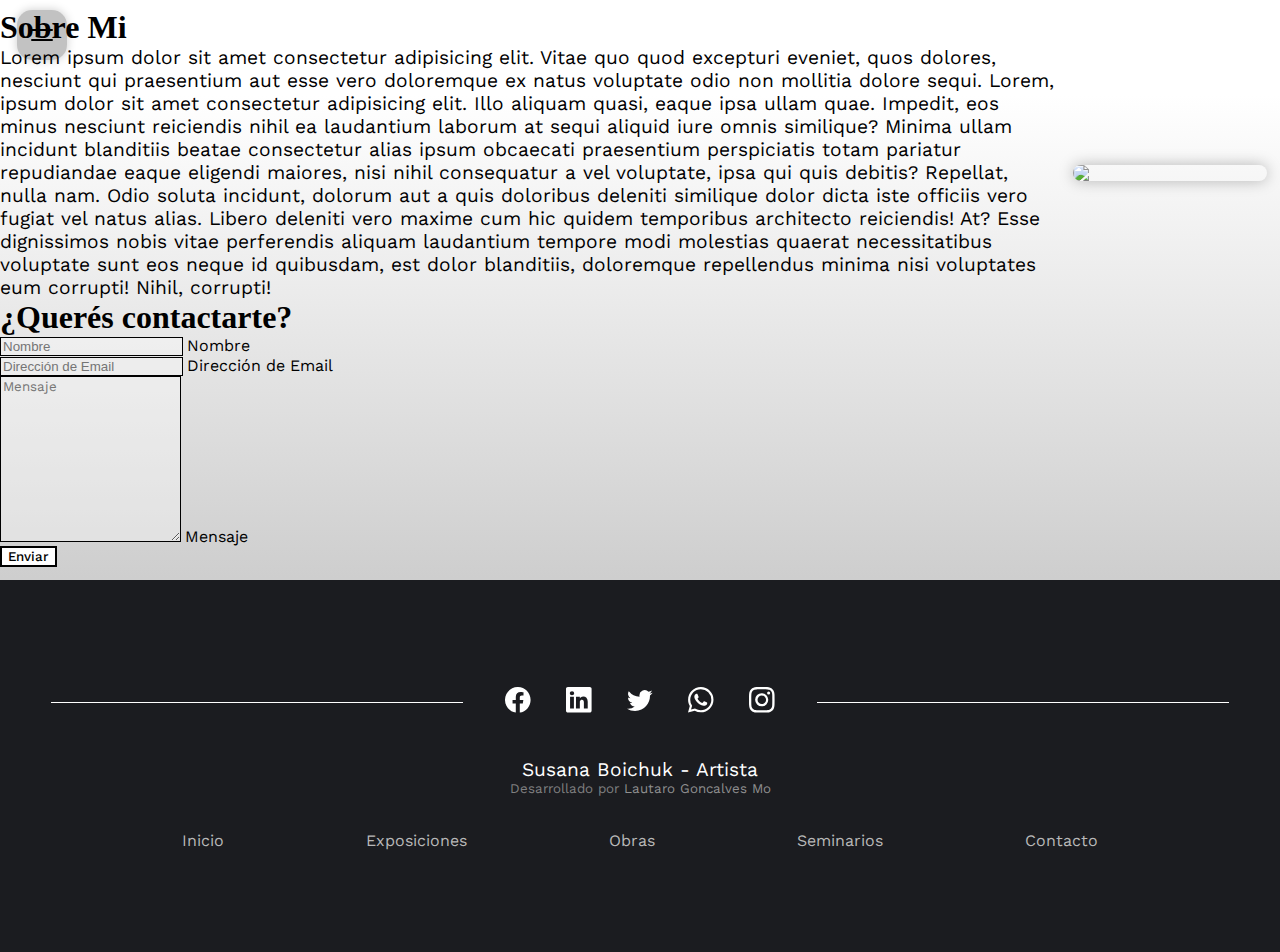
==== commit 0772139b: "19/9" ====
--- a/pages/contacto.html
+++ b/pages/contacto.html
@@ -44,8 +44,8 @@
         </div>
     </header>
     <main>
-        <article id="contactInfo">
-            <h1 class="m-2">Sobre Mi</h1>
+        <article class="p-5">
+            <h1 class="m-2 contactText">Sobre Mi</h1>
             <div id="contactInfoContent">
                     <p>Lorem ipsum dolor sit amet consectetur adipisicing elit. Vitae quo quod excepturi eveniet, quos dolores, nesciunt qui praesentium aut esse vero doloremque ex natus voluptate odio non mollitia dolore sequi. Lorem, ipsum dolor sit amet consectetur adipisicing elit. Illo aliquam quasi, eaque ipsa ullam quae. Impedit, eos minus nesciunt reiciendis nihil ea laudantium laborum at sequi aliquid iure omnis similique?
                     Minima ullam incidunt blanditiis beatae consectetur alias ipsum obcaecati praesentium perspiciatis totam pariatur repudiandae eaque eligendi maiores, nisi nihil consequatur a vel voluptate, ipsa qui quis debitis? Repellat, nulla nam.
@@ -55,6 +55,7 @@
             </div>
         </article>
         <article class="m-5">
+            <h1 class="m-4 contactText">¿Querés contactarte?</h1>
             <div class="container">
                 <form id="contactForm">
                     <div class="form-floating mb-3">
